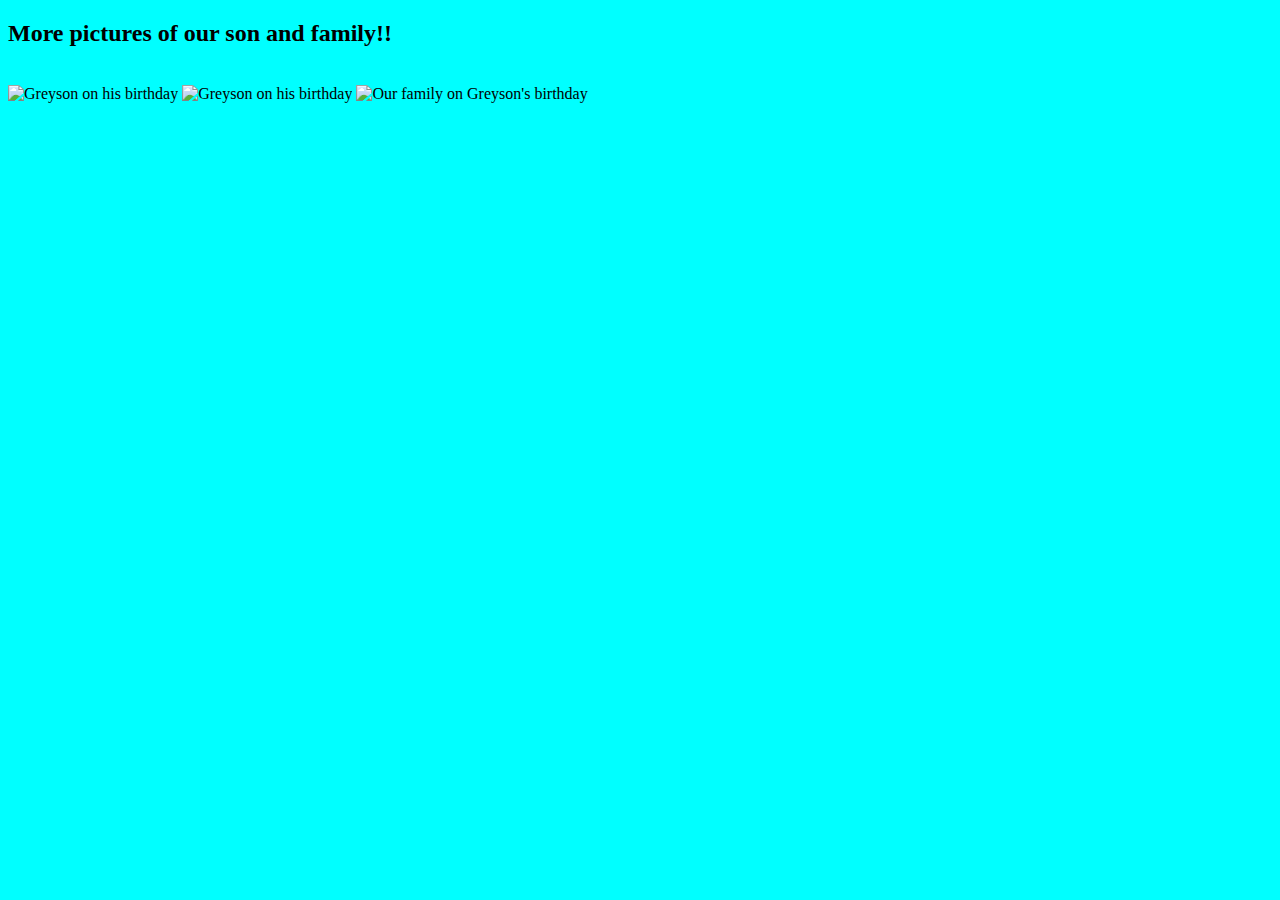
==== My-Philippine-Story-HTML/pictures.html @ 2015d557 "Update pictures.html" ====
<!DOCTYPE html>
<html lang="en">
    <head>
        <meta charset="utf-8">
        <meta http-equiv="X-UA-Compatible" 
        content="IE=edge">
        <meta name="viewport"
        content="width=device-width, initial-scale=1.0">
        <title>Happy Birthday Eloisa</title>
        <link rel="icon" type="image/jpg" href="Images/logo2.jpg">
        <link rel="stylesheet" href="../CSS/mystyle.css">
    </head>
    <main>
        <body>
            <h2 id="center">More pictures of our son and family!!</h2>
                <br>
               <img src="Images/GreysonBirthday1.jpg" alt="Greyson on his birthday" style="width:65%">
               <img src="Images/GreysonBirthday2.jpg" alt="Greyson on his birthday" style="width:65%">
               <img src="Images/Family1.jpg" alt="Our family on Greyson's birthday" style="width:65%">
        </body>
    </main>
</html>
---- CSS/mystyle.css ----
main {
    max-width: 1500px;
}
body {
    font-family: 'Times New Roman', Times, serif;
    font-stretch: expanded;
    background-color: #00FFFF;
    background-image: url("../Images/PhilippineFLag.jpg");
    background-repeat: repeat;
    background-size: cover;
    background-position-x: center;
    background-position-y: center;
    background-blend-mode: lighten;    
}
   nav {
    text-decoration: none;  
    list-style-type: none;
    display: flex;
    justify-content: space-between;   
   }
h1 {
    text-align: center;
   }
#one {
    text-align: center;
    max-width: 150%;
    text-decoration: none;  
    list-style-type: none;
    display: flex;
    justify-content: space-between; 
}
div {
    display: block;
}
#scroll-container {
    border: 3px solid black;
    border-radius: 5px;
    overflow: hidden;
}

#scroll-text {
    text-align: right;

    -moz-transform: translateX(-100%);
    -webkit-transform: translateX(-100%);
    transform: translateX(-100%);

    -moz-animation: my-animation 15s linear infinite;
    -webkit-animation: my-animation 15s linear infinite;
    animation: my-animation 15s linear infinite;
}

/* for Firefox */
@-moz-keyframes my-animation {
    from { -moz-transform: translateX(-100%); }
    to { -moz-transform: translateX(100%);}
}

/* for Chrome */
@-webkit-keyframes my-animation {
    from { -webkit-transform: translateX(-100%); }
    to { -webkit-transform: translateX(100%);}
}

@keyframes my-animation {
  from {  
    -moz-transform: translateX(-100%);
    -webkit-transform: translateX (-100%);
    transform: translateX (-100%);
}
to {
    -moz-transform: translateX(100%);
    -webkit-transform: translateX(100%);
    transform: translateX(100%);
}
}
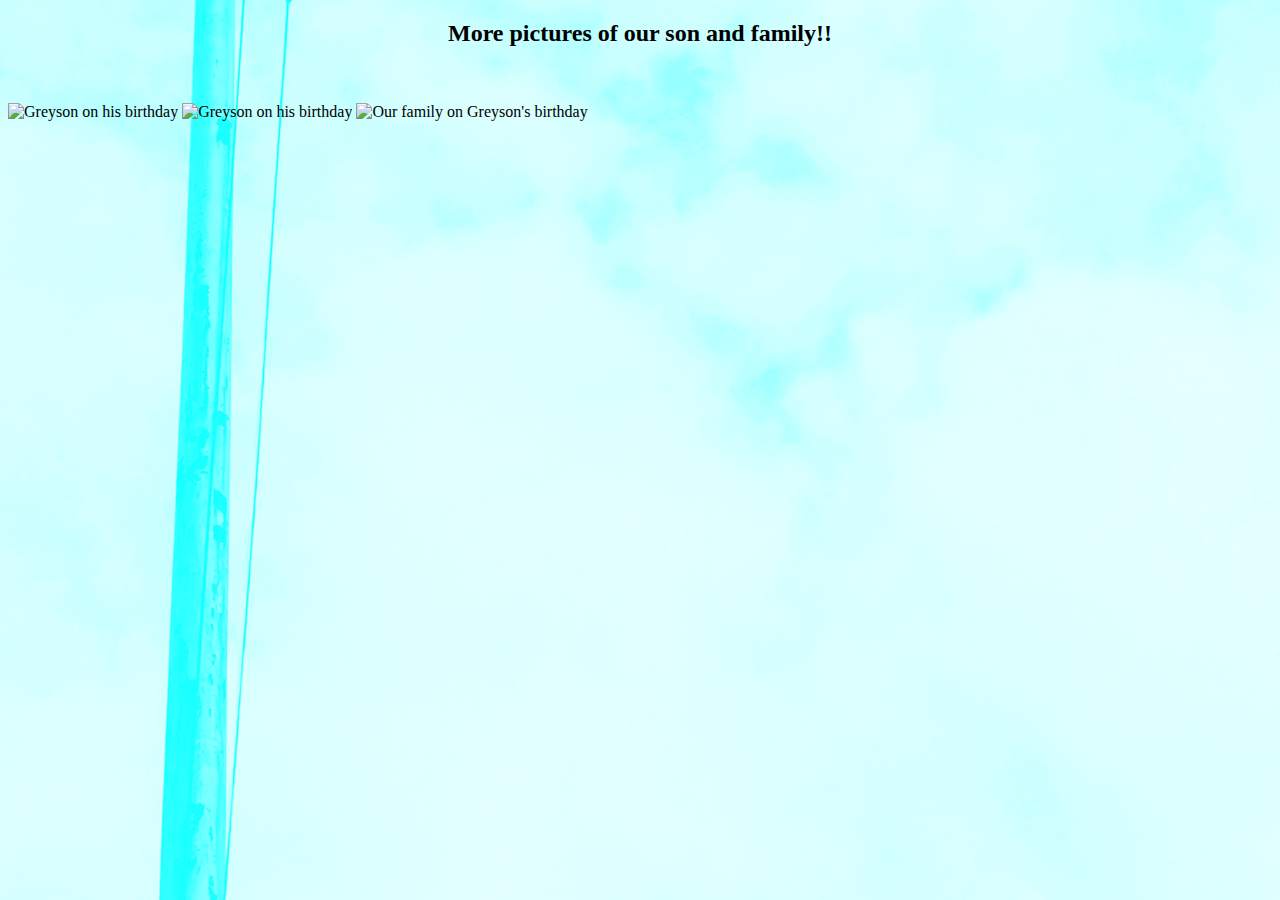
==== commit 174dbb8f: "Update pictures.html" ====
--- a/My-Philippine-Story-HTML/pictures.html
+++ b/My-Philippine-Story-HTML/pictures.html
@@ -12,7 +12,7 @@
     </head>
     <main>
         <body>
-            <h2 id="center">More pictures of our son and family!!</h2>
+            <h2 id="center">More pictures of our son and family!!</h2><br>
                 <br>
                <img src="Images/GreysonBirthday1.jpg" alt="Greyson on his birthday" style="width:65%">
                <img src="Images/GreysonBirthday2.jpg" alt="Greyson on his birthday" style="width:65%">
--- a/CSS/mystyle.css
+++ b/CSS/mystyle.css
@@ -5,7 +5,7 @@
     font-family: 'Times New Roman', Times, serif;
     font-stretch: expanded;
     background-color: #00FFFF;
-    background-image: url("../Images/PhilippineFLag.jpg");
+    background-image: url("Images/PhilippineFLag.jpg");
     background-repeat: repeat;
     background-size: cover;
     background-position-x: center;
@@ -21,6 +21,9 @@
 h1 {
     text-align: center;
    }
+#center {
+    text-align: center;
+}
 #one {
     text-align: center;
     max-width: 150%;
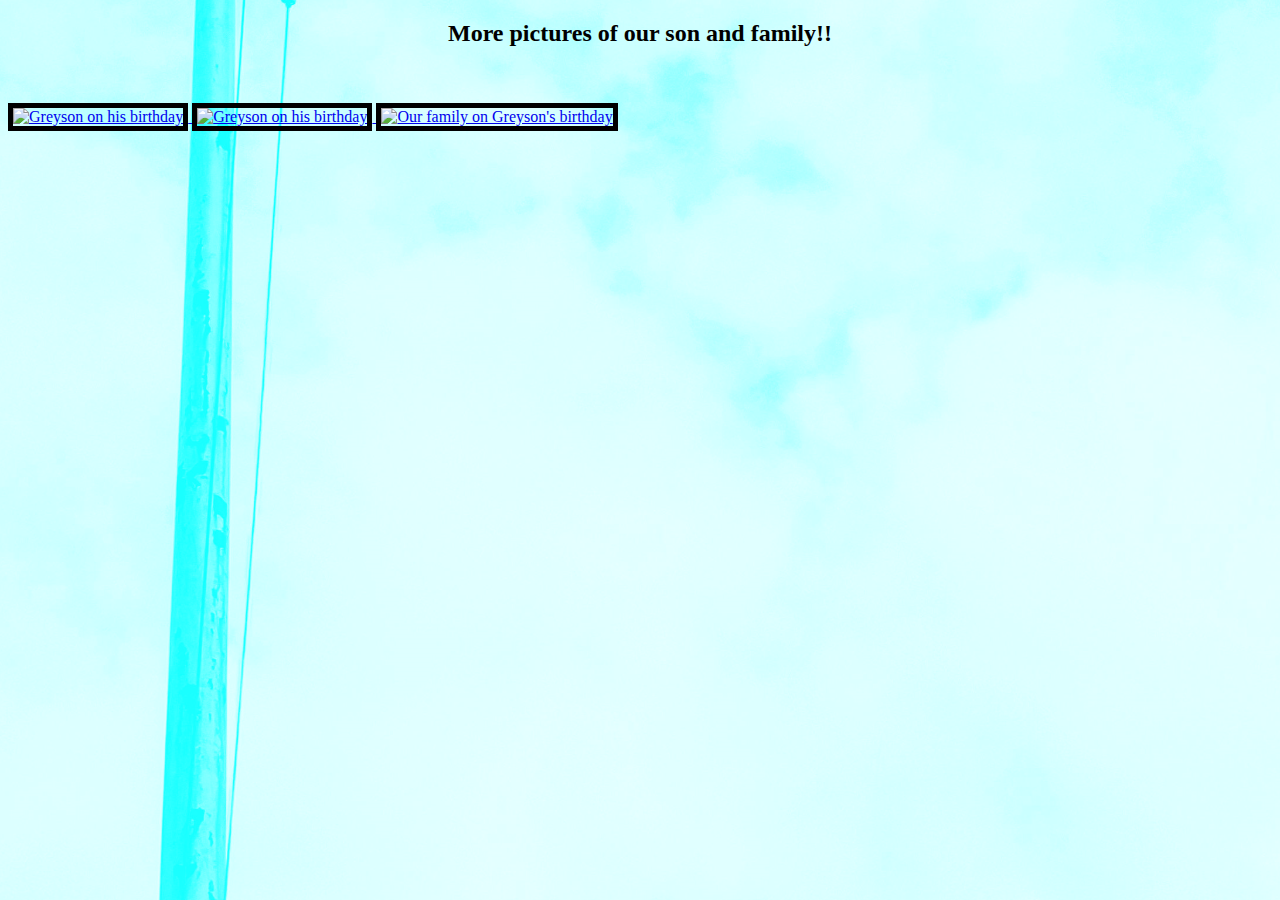
==== commit 570b3d3e: "Update pictures.html" ====
--- a/My-Philippine-Story-HTML/pictures.html
+++ b/My-Philippine-Story-HTML/pictures.html
@@ -14,9 +14,15 @@
         <body>
             <h2 id="center">More pictures of our son and family!!</h2><br>
                 <br>
-               <img src="Images/GreysonBirthday1.jpg" alt="Greyson on his birthday" style="width:65%">
-               <img src="Images/GreysonBirthday2.jpg" alt="Greyson on his birthday" style="width:65%">
-               <img src="Images/Family1.jpg" alt="Our family on Greyson's birthday" style="width:65%">
+                <a href="Images/GreysonBirthday1.jpg" target="new">
+                <img src="Images/GreysonBirthday1.jpg" alt="Greyson on his birthday" style="width:65%">
+                </a> 
+                <a href="Images/GreysonBirthday2.jpg" target="new">
+                <img src="Images/GreysonBirthday2.jpg" alt="Greyson on his birthday" style="width:65%">
+                </a>
+                <a href="Images/Family1.jpg" target="new">
+                <img src="Images/Family1.jpg" alt="Our family on Greyson's birthday" style="width:65%">
+                </a>
         </body>
     </main>
 </html>
--- a/CSS/mystyle.css
+++ b/CSS/mystyle.css
@@ -18,6 +18,9 @@
     display: flex;
     justify-content: space-between;   
    }
+img {
+    border: 5px solid #000000;
+}
 h1 {
     text-align: center;
    }
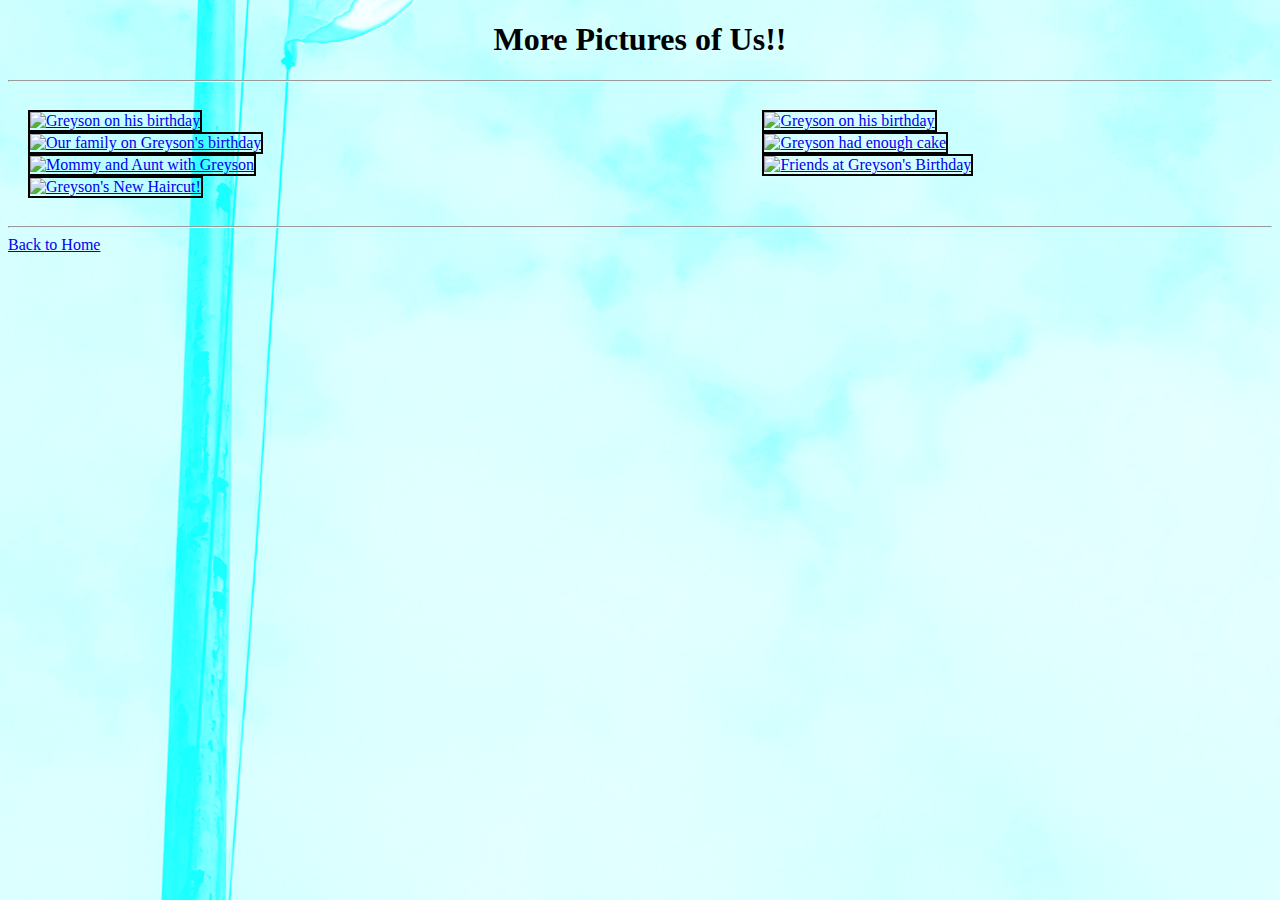
==== commit ef59fb12: "Update pictures.html" ====
--- a/My-Philippine-Story-HTML/pictures.html
+++ b/My-Philippine-Story-HTML/pictures.html
@@ -6,23 +6,48 @@
         content="IE=edge">
         <meta name="viewport"
         content="width=device-width, initial-scale=1.0">
-        <title>Happy Birthday Eloisa</title>
+        <title>My Philippine Story</title>
         <link rel="icon" type="image/jpg" href="Images/logo2.jpg">
         <link rel="stylesheet" href="../CSS/mystyle.css">
     </head>
-    <main>
-        <body>
-            <h2 id="center">More pictures of our son and family!!</h2><br>
-                <br>
+   <main id="Main_Content">
+        <header>
+            <div class="offpage">
+            <a href="#Main_Content">Skip to Main Content</a>
+            </div>
+            <h1>
+                More Pictures of Us!!
+            </h1>
+            <hr>
+        </header>        
+          <body>
+            <div class="box">
                 <a href="Images/GreysonBirthday1.jpg" target="new">
-                <img src="Images/GreysonBirthday1.jpg" alt="Greyson on his birthday" style="width:65%">
+                    <img src="Images/GreysonBirthday1.jpg" alt="Greyson on his birthday" style="width:65%">
                 </a> 
                 <a href="Images/GreysonBirthday2.jpg" target="new">
-                <img src="Images/GreysonBirthday2.jpg" alt="Greyson on his birthday" style="width:65%">
+                    <img src="Images/GreysonBirthday2.jpg" alt="Greyson on his birthday" style="width:65%">
                 </a>
                 <a href="Images/Family1.jpg" target="new">
-                <img src="Images/Family1.jpg" alt="Our family on Greyson's birthday" style="width:65%">
+                    <img src="Images/Family1.jpg" alt="Our family on Greyson's birthday" style="width:65%">
                 </a>
-        </body>
+                <a href="Images/GreysonBirthday3.jpeg" target="new">
+                    <img src="Images/GreysonBirthday3.jpeg" alt="Greyson had enough cake" style="width:65%">
+                </a>
+                <a href="Images/GreysonBirthday4.jpeg" target="new">
+                    <img src="Images/GreysonBirthday4.jpeg" alt="Mommy and Aunt with Greyson" style="width:65%">
+                </a>
+                <a href="Images/GreysonBirthday5.jpeg" target="new">
+                    <img src="Images/GreysonBirthday5.jpeg" alt="Friends at Greyson's Birthday" style="width:95%">
+                </a>
+                <a href="Images/Greyson1.jpg" target="new">
+                    <img src="Images/Greyson1.jpg" alt="Greyson's New Haircut!" style="width:65%">
+                </a>
+                </div>
+          </body>
+         <hr>
+        <footer>
+            <a href="index.html">Back to Home</a>
+        </footer>
     </main>
 </html>
--- a/CSS/mystyle.css
+++ b/CSS/mystyle.css
@@ -1,32 +1,46 @@
 main {
     max-width: 1500px;
-}
+    }
 body {
     font-family: 'Times New Roman', Times, serif;
-    font-stretch: expanded;
+    font-stretch: expanded;   
     background-color: #00FFFF;
     background-image: url("Images/PhilippineFLag.jpg");
     background-repeat: repeat;
     background-size: cover;
     background-position-x: center;
     background-position-y: center;
-    background-blend-mode: lighten;    
-}
+    background-blend-mode: lighten;   
+    display: block;
+   }
+
    nav {
     text-decoration: none;  
     list-style-type: none;
     display: flex;
-    justify-content: space-between;   
-   }
-img {
-    border: 5px solid #000000;
-}
+    justify-content: space-between; 
+    padding-left: 30px; 
+    padding-right: 30px; 
+   }
+
+   nav a{
+    text-decoration: none;    
+   }
+
+   a:hover {
+    color:#ffffff;    
+   }
+
+   a:visited {
+    color:#808080;
+   }
+
+   img {
+    border: 2px solid #000000;
+   }
 h1 {
     text-align: center;
    }
-#center {
-    text-align: center;
-}
 #one {
     text-align: center;
     max-width: 150%;
@@ -39,7 +53,7 @@
     display: block;
 }
 #scroll-container {
-    border: 3px solid black;
+    border: 3px solid #000000;
     border-radius: 5px;
     overflow: hidden;
 }
@@ -61,6 +75,7 @@
     from { -moz-transform: translateX(-100%); }
     to { -moz-transform: translateX(100%);}
 }
+
 
 /* for Chrome */
 @-webkit-keyframes my-animation {
@@ -80,3 +95,161 @@
     transform: translateX(100%);
 }
 }
+.box {
+    display: grid;
+    grid-template-columns: 40% 40%;
+    justify-content: space-between;
+    padding: 20px;
+}
+
+.travelimages {
+    display: grid;
+    grid-template-columns: 40% 40%;
+    justify-content: space-between;
+    padding: 20px;
+}
+
+.weddingimages {
+    display: grid;
+    grid-template-columns: 40% 40%;
+    justify-content: space-between;
+    padding: 20px;
+}
+
+
+.one-half {
+    display: block;
+    width: 100%;
+}
+.one {
+    display: inline-block;
+    width: 40%;    
+}
+
+#two {
+    padding-right: 45%;
+}
+
+#left {
+    text-align: left;
+}
+
+.offpage {
+    position: absolute;
+    left: -1000px;
+}
+
+.picturelist:visited {
+    color:cadetblue;
+}
+
+.picture:hover {
+    color:azure;
+}
+
+.travel:hover {
+    color:azure;
+}
+
+.wedding:hover {
+    color:azure;
+}
+
+.three {
+    display: inline-block;
+    width: auto;
+}
+
+.threeandahalf {
+    display: block;    
+}
+
+.threeandahalf img {
+    border-radius: 100%;
+}
+
+#three {
+    padding-right: 47%;
+}
+
+#heresheis {
+    text-align: right;
+}
+
+#amazingtime {
+    text-align: right;
+}
+
+#gettingmarried {
+    text-align: right;
+}
+
+.four {
+    display: inline-block;
+    margin-top: 50px;
+}
+
+
+#four {
+    padding-right: 40%;
+}
+
+#five {
+    padding-right: 35%;
+}
+
+#six {
+    text-align: right;      
+}
+
+
+.seven {
+    margin-top: 50px; 
+    display: inline-block;
+}
+
+.seven img {
+    border-radius: 75%;
+}
+
+#eight {
+    text-align: right;
+}
+
+.nine {
+    margin-top: 50px; 
+    display: inline-block;
+}
+
+.ten {
+    display: block;
+    text-align: center;
+    margin-top: 20px;
+    padding-top: 20px;
+    margin-bottom: 20px;
+    padding-bottom: 20px;
+}
+
+
+.twelve {
+    display: block;
+    margin-top: 70px;
+    text-align: left;    
+}
+
+.animate {
+    -webkit-transition:-webkit-transform 1s,opacity 1s,background 1s,width 1s,height 1s,font-size 1s;
+	-webkit-border-radius:5px;
+}
+
+.animate:hover{
+	-moz-transform: rotate(360deg);
+	-webkit-transform: rotate(360deg);  
+	-o-transform: rotate(360deg);
+	transform: rotate(360deg);
+	opacity:1;	
+	width:110px;
+	height:67px;
+}
+
+
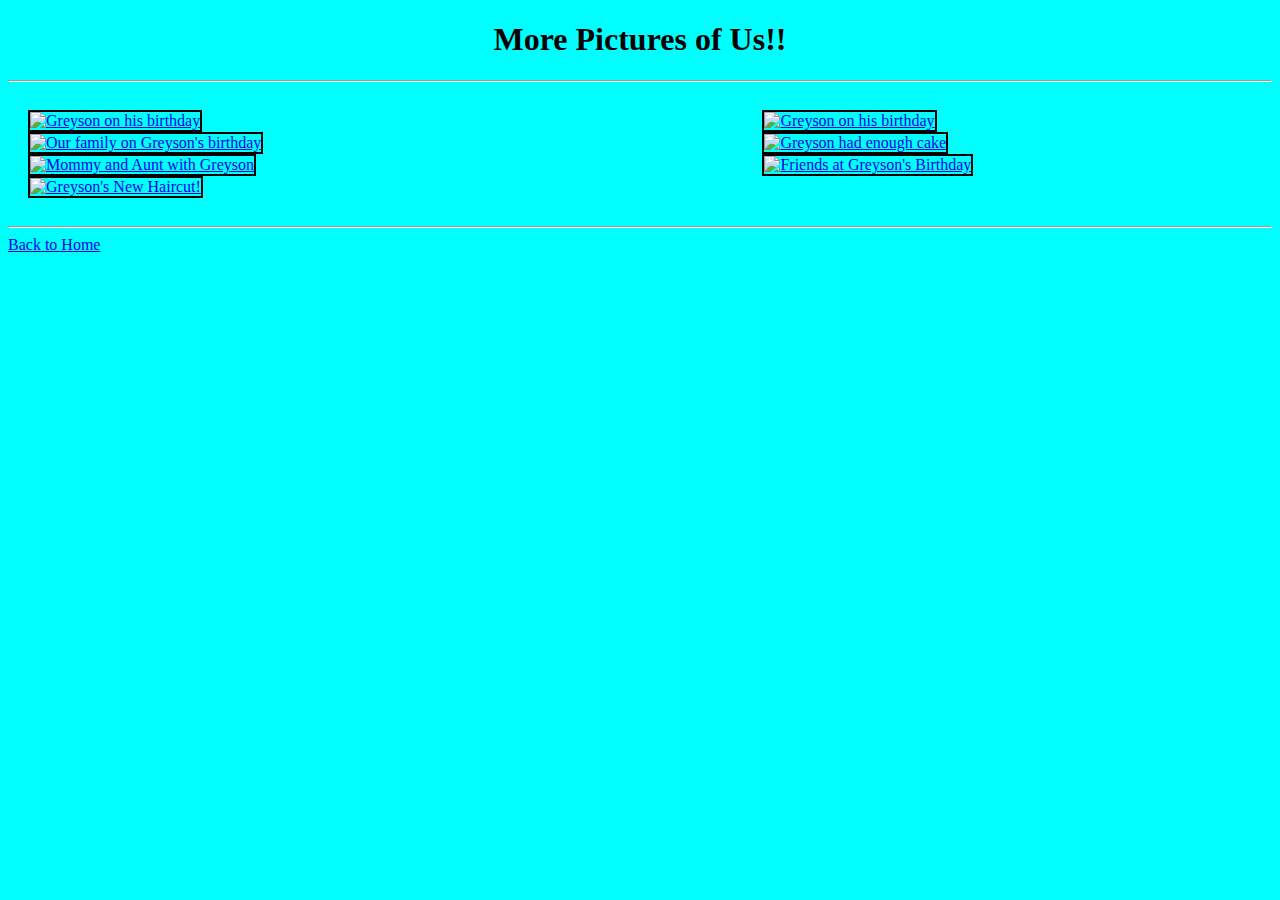
==== commit a7aeb282: "Update pictures.html" ====
--- a/My-Philippine-Story-HTML/pictures.html
+++ b/My-Philippine-Story-HTML/pictures.html
@@ -10,7 +10,8 @@
         <link rel="icon" type="image/jpg" href="Images/logo2.jpg">
         <link rel="stylesheet" href="../CSS/mystyle.css">
     </head>
-   <main id="Main_Content">
+     <body>
+       <main id="Main_Content">
         <header>
             <div class="offpage">
             <a href="#Main_Content">Skip to Main Content</a>
@@ -19,9 +20,8 @@
                 More Pictures of Us!!
             </h1>
             <hr>
-        </header>        
-          <body>
-            <div class="box">
+        </header>  
+             <div class="box">
                 <a href="Images/GreysonBirthday1.jpg" target="new">
                     <img src="Images/GreysonBirthday1.jpg" alt="Greyson on his birthday" style="width:65%">
                 </a> 
@@ -43,11 +43,11 @@
                 <a href="Images/Greyson1.jpg" target="new">
                     <img src="Images/Greyson1.jpg" alt="Greyson's New Haircut!" style="width:65%">
                 </a>
-                </div>
-          </body>
+                </div>          
          <hr>
         <footer>
             <a href="index.html">Back to Home</a>
         </footer>
     </main>
+   </body>
 </html>
--- a/CSS/mystyle.css
+++ b/CSS/mystyle.css
@@ -3,9 +3,9 @@
     }
 body {
     font-family: 'Times New Roman', Times, serif;
-    font-stretch: expanded;   
+    font-stretch: expanded;    
+    background-image: url(../My-Philippine-Story-HTML/Images/PhilippineFLag.jpg);
     background-color: #00FFFF;
-    background-image: url("Images/PhilippineFLag.jpg");
     background-repeat: repeat;
     background-size: cover;
     background-position-x: center;
@@ -14,7 +14,7 @@
     display: block;
    }
 
-   nav {
+nav {
     text-decoration: none;  
     list-style-type: none;
     display: flex;
@@ -23,24 +23,31 @@
     padding-right: 30px; 
    }
 
-   nav a{
+nav a{
     text-decoration: none;    
    }
 
-   a:hover {
+a:hover {
     color:#ffffff;    
    }
 
-   a:visited {
+a:visited {
     color:#808080;
    }
 
-   img {
+img {
     border: 2px solid #000000;
    }
+
 h1 {
     text-align: center;
    }
+
+ul li {
+    margin-top: 10px;
+    margin-bottom: 10px;
+}
+
 #one {
     text-align: center;
     max-width: 150%;
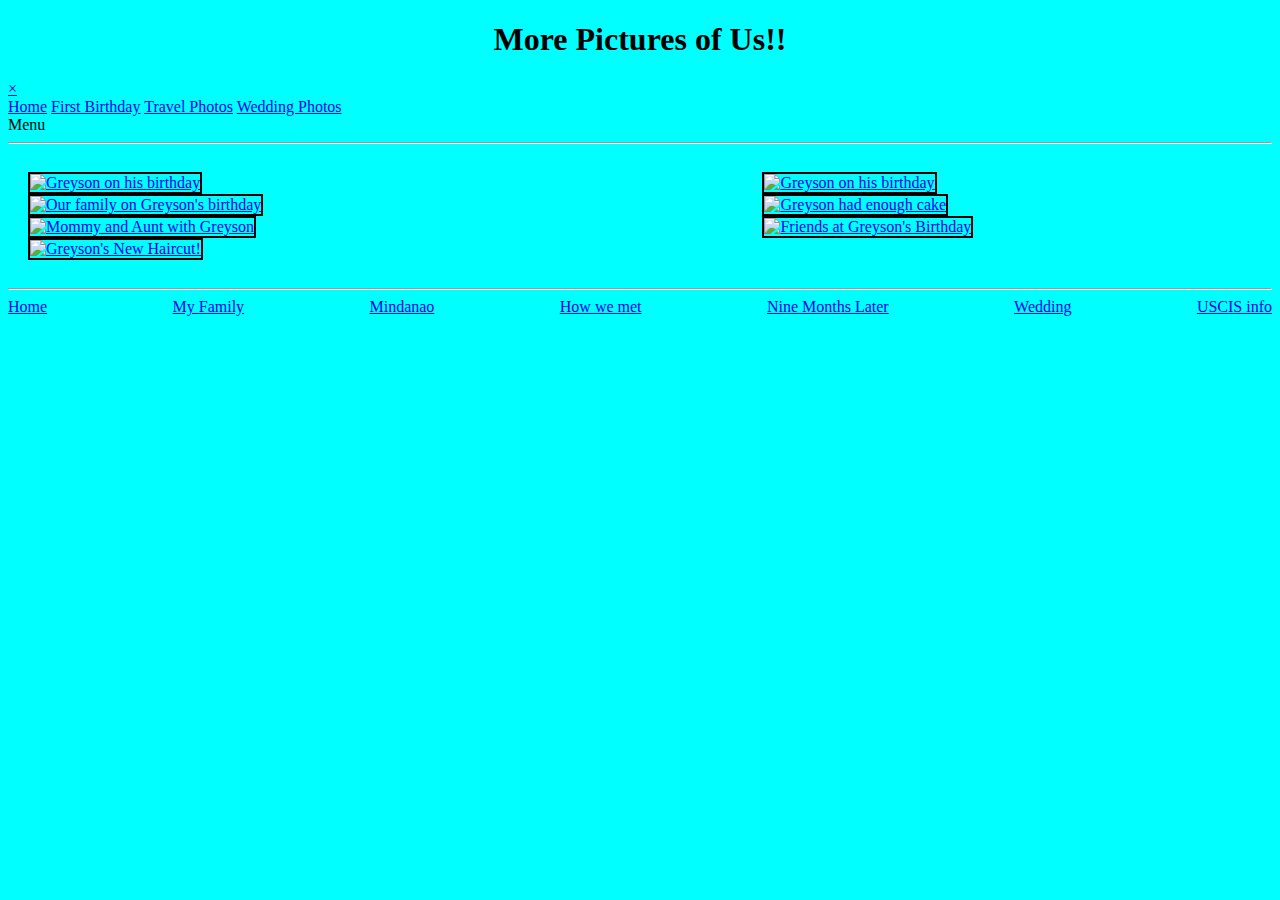
==== commit c17d57c4: "Update pictures.html" ====
--- a/My-Philippine-Story-HTML/pictures.html
+++ b/My-Philippine-Story-HTML/pictures.html
@@ -9,8 +9,11 @@
         <title>My Philippine Story</title>
         <link rel="icon" type="image/jpg" href="Images/logo2.jpg">
         <link rel="stylesheet" href="../CSS/mystyle.css">
+        <link href="dist/css/lightbox.css" rel="stylesheet" /> 
+        <link href="dist/css/lightbox.min.css" rel="stylesheet" /> 
+        <script src="JS/style.js"></script>
     </head>
-     <body>
+      <body>
        <main id="Main_Content">
         <header>
             <div class="offpage">
@@ -19,35 +22,59 @@
             <h1>
                 More Pictures of Us!!
             </h1>
+            <div id="myNav" class="overlay">
+                <a href="javascript:void(0)" class="closebtn" onclick="closeNav()">&times;</a>
+                <div class="overlay-content">
+                    <a href="index.html">Home</a>
+                    <a href="pictures.html">First Birthday</a>
+                    <a href="travel.html">Travel Photos</a>
+                    <a href="wedding.html">Wedding Photos</a>
+                </div>
+            </div>
+            <span onclick="openNav()">Menu</span>
+            
             <hr>
-        </header>  
-             <div class="box">
-                <a href="Images/GreysonBirthday1.jpg" target="new">
+        </header>         
+            <div class="box">
+                <a href="Images/GreysonBirthday1.jpg" data-lightbox="images" data-title="Greyson on his first birthday">
                     <img src="Images/GreysonBirthday1.jpg" alt="Greyson on his birthday" style="width:65%">
                 </a> 
-                <a href="Images/GreysonBirthday2.jpg" target="new">
+                <a href="Images/GreysonBirthday2.jpg" data-lightbox="images" data-title="Greyson on his first birthday">
                     <img src="Images/GreysonBirthday2.jpg" alt="Greyson on his birthday" style="width:65%">
                 </a>
-                <a href="Images/Family1.jpg" target="new">
+                <a href="Images/Family1.jpg" data-lightbox="images" data-title="Greyson on his first birthday">
                     <img src="Images/Family1.jpg" alt="Our family on Greyson's birthday" style="width:65%">
                 </a>
-                <a href="Images/GreysonBirthday3.jpeg" target="new">
+                <a href="Images/GreysonBirthday3.jpeg" data-lightbox="images" data-title="Greyson had enough cake">
                     <img src="Images/GreysonBirthday3.jpeg" alt="Greyson had enough cake" style="width:65%">
                 </a>
-                <a href="Images/GreysonBirthday4.jpeg" target="new">
+                <a href="Images/GreysonBirthday4.jpeg" data-lightbox="images" data-title="Mommy and Aunt with Greyson">
                     <img src="Images/GreysonBirthday4.jpeg" alt="Mommy and Aunt with Greyson" style="width:65%">
                 </a>
-                <a href="Images/GreysonBirthday5.jpeg" target="new">
+                <a href="Images/GreysonBirthday5.jpeg" data-lightbox="images" data-title="Friends at Greyson's birthday">
                     <img src="Images/GreysonBirthday5.jpeg" alt="Friends at Greyson's Birthday" style="width:95%">
                 </a>
-                <a href="Images/Greyson1.jpg" target="new">
+                <a href="Images/Greyson1.jpg" data-lightbox="images" data-title="Greyson's new haircut!!">
                     <img src="Images/Greyson1.jpg" alt="Greyson's New Haircut!" style="width:65%">
                 </a>
                 </div>          
          <hr>
-        <footer>
-            <a href="index.html">Back to Home</a>
+          <script src="dist/js/lightbox-plus-jquery.js"></script> 
+          <script src="dist/js/lightbox-plus-jquery.min.js"></script>
+          <script src="dist/js/lightbox.js"></script> 
+          <script src="dist/js/lightbox.min.js"></script>  
+        <footer>            
+            <div id="one">        
+                <a href="index.html">Home</a>
+                <a href="#Images/atthebeach.jpg">My Family</a>
+                <a href="#Images/mindanao.jpg">Mindanao</a>
+                <a href="#Images/GenericPlane.jpg">How we met</a>
+                <a href="#Images/Threeofusbeach.jpg">Nine Months Later</a>
+                <a href="#Images/wedding2.jpg">Wedding</a>
+                <a href="#Images/USCIS.jpg">USCIS info</a>
+                </div>
+            </div>
         </footer>
     </main>
-   </body>
+  </body>
 </html>
--- a/CSS/mystyle.css
+++ b/CSS/mystyle.css
@@ -116,6 +116,11 @@
     padding: 20px;
 }
 
+
+.travelimages:nth-child(odd) {
+    border: 4px solid black;
+}
+
 .weddingimages {
     display: grid;
     grid-template-columns: 40% 40%;
